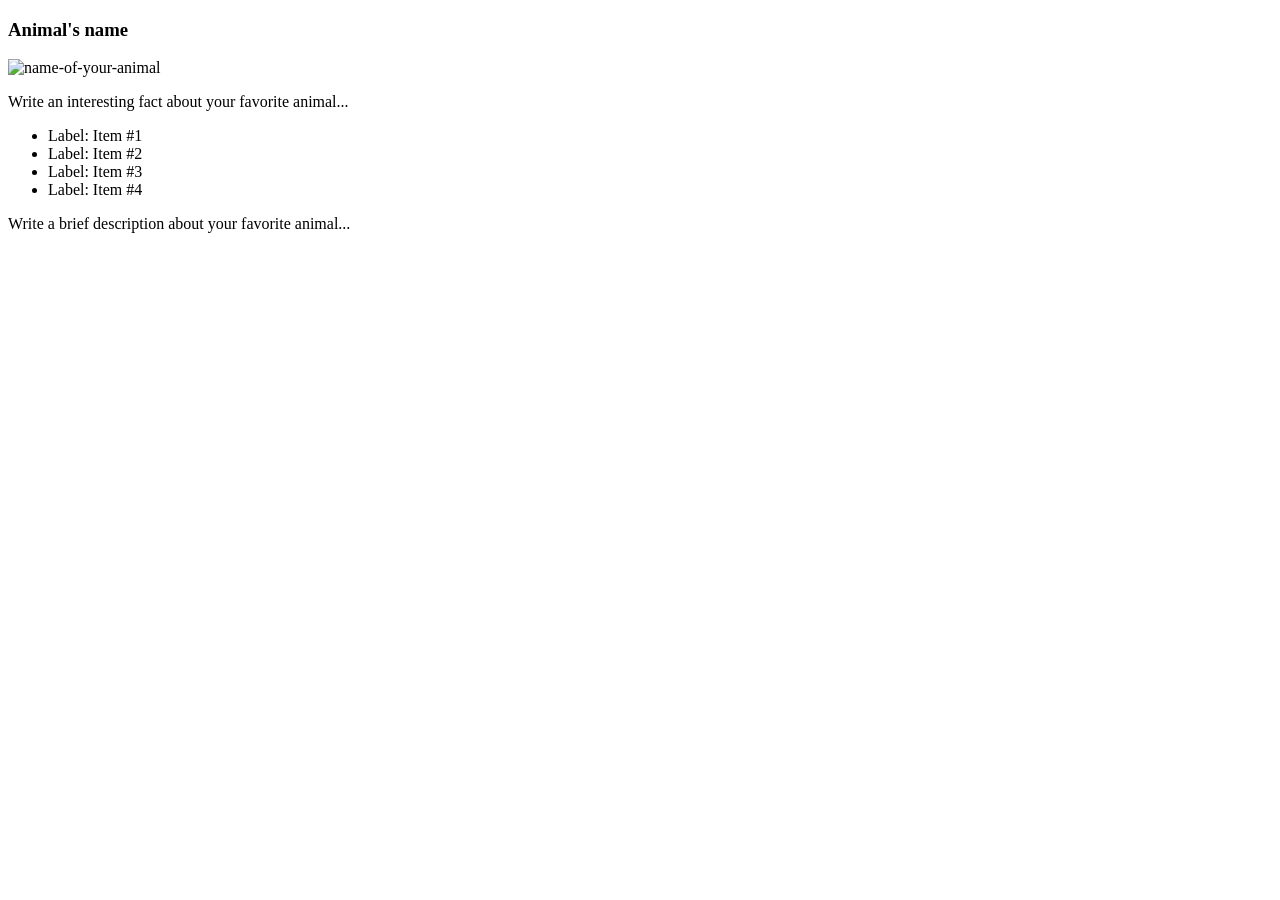
==== card.html @ df135466 "initial commit" ====
<!DOCTYPE html>
<html>
<head>
	<meta charset="utf-8">
	<title>Animal Trading Cards</title>
</head>
<body>
	<div>
		<!-- your favorite animal's name goes here -->
		<h3>Animal's name</h3>
		<!-- your favorite animal's image goes here -->
		<img src="placeholder.png" alt="name-of-your-animal">
		<div>
			<!-- your favorite animal's interesting fact goes here -->
			<p>Write an interesting fact about your favorite animal...</p>
			<ul>
				<!-- your favorite animal's list items go here -->
				<li><span>Label</span>: Item #1</li>
				<li><span>Label</span>: Item #2</li>
				<li><span>Label</span>: Item #3</li>
				<li><span>Label</span>: Item #4</li>
			</ul>
			<!-- your favorite animal's description goes here -->
			<p>Write a brief description about your favorite animal...</p>
		</div>
	</div>
</body>
</html>
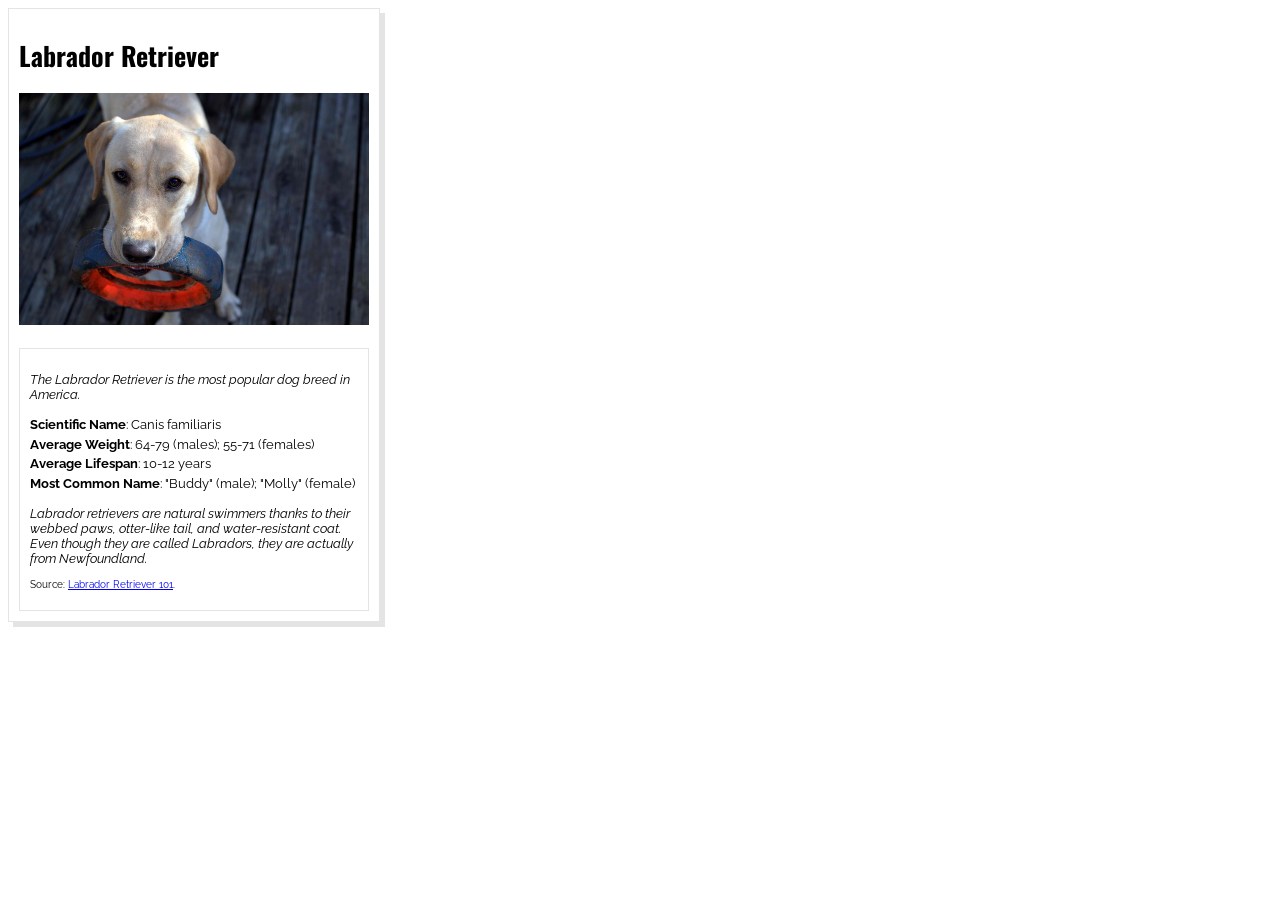
==== commit 729ca3e1: "finished trading card" ====
--- a/card.html
+++ b/card.html
@@ -1,28 +1,35 @@
 <!DOCTYPE html>
 <html>
+
 <head>
 	<meta charset="utf-8">
 	<title>Animal Trading Cards</title>
+	<link rel="stylesheet" type="text/css" href="css/styles.css">
+	<link href="https://fonts.googleapis.com/css?family=Oswald|Raleway:400|Raleway:400i" rel="stylesheet">
 </head>
+
 <body>
-	<div>
+	<div id="trading-card">
 		<!-- your favorite animal's name goes here -->
-		<h3>Animal's name</h3>
+		<h1>Labrador Retriever</h1>
 		<!-- your favorite animal's image goes here -->
-		<img src="placeholder.png" alt="name-of-your-animal">
-		<div>
+		<img src="img/dog.jpg" alt="dog">
+		<div id="trading-card-facts">
 			<!-- your favorite animal's interesting fact goes here -->
-			<p>Write an interesting fact about your favorite animal...</p>
+			<p><em>The Labrador Retriever is the most popular dog breed in America.</em></p>
 			<ul>
 				<!-- your favorite animal's list items go here -->
-				<li><span>Label</span>: Item #1</li>
-				<li><span>Label</span>: Item #2</li>
-				<li><span>Label</span>: Item #3</li>
-				<li><span>Label</span>: Item #4</li>
+				<li><span class="animal-list-items">Scientific Name</span>: Canis familiaris</li>
+				<li><span class="animal-list-items">Average Weight</span>: 64-79 (males); 55-71 (females)</li>
+				<li><span class="animal-list-items">Average Lifespan</span>: 10-12 years</li>
+				<li><span class="animal-list-items">Most Common Name</span>: "Buddy" (male); "Molly" (female)</li>
 			</ul>
 			<!-- your favorite animal's description goes here -->
-			<p>Write a brief description about your favorite animal...</p>
+			<p><em>Labrador retrievers are natural swimmers thanks to their webbed paws, otter-like tail, and water-resistant coat.  Even though they are called Labradors, they are actually from Newfoundland.</em></p>
+			<p class="source">
+				Source: <a href="http://www.animalplanet.com/tv-shows/dogs-101/videos/labrador-retriever/">Labrador Retriever 101</a>.</p>
 		</div>
 	</div>
 </body>
-</html>+
+</html>
--- a/css/styles.css
+++ b/css/styles.css
@@ -0,0 +1,48 @@
+/* Stylesheet for Animal Trading Cards
+Author: LaTasha Hussey
+Purpose: Front-End Developer Nanodegree Project
+*/
+
+body {
+    font-family: 'Raleway', sans-serif;
+    font-size: 13px;
+}
+
+#trading-card {
+    border: 1px solid #E4E4E4;
+    box-shadow: 5px 5px #E4E4E4;
+    padding: 10px;
+    width: 350px;
+}
+
+h1 {
+    font-family: 'Oswald', sans-serif;
+}
+
+img {
+    margin: auto;
+    padding-bottom: 20px;
+    width: 100%;
+}
+
+#trading-card-facts {
+    border: 1px solid #E4E4E4;
+    padding: 10px;
+}
+
+ul {
+    padding-left: 0;
+}
+
+ul li {
+    list-style: none;
+}
+
+.animal-list-items {
+    font-weight: bold;
+    line-height: 1.5em;
+}
+
+.source {
+    font-size: 10px;
+}
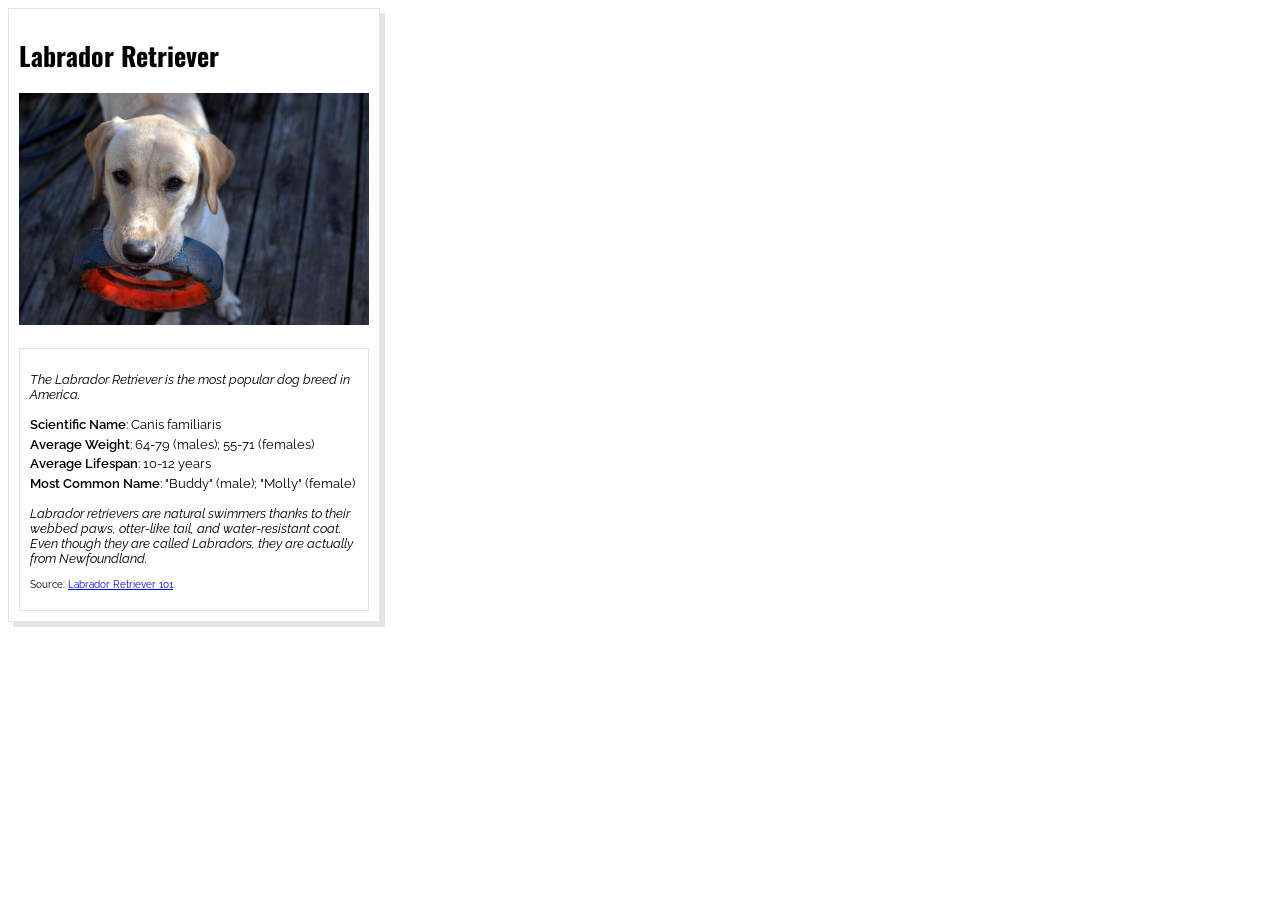
==== commit fef618e7: "fixed unbolded list items" ====
--- a/card.html
+++ b/card.html
@@ -5,7 +5,7 @@
 	<meta charset="utf-8">
 	<title>Animal Trading Cards</title>
 	<link rel="stylesheet" type="text/css" href="css/styles.css">
-	<link href="https://fonts.googleapis.com/css?family=Oswald|Raleway:400|Raleway:400i" rel="stylesheet">
+	<link href="https://fonts.googleapis.com/css?family=Oswald|Raleway:400,600|Raleway:400i" rel="stylesheet">
 </head>
 
 <body>
--- a/css/styles.css
+++ b/css/styles.css
@@ -39,7 +39,7 @@
 }
 
 .animal-list-items {
-    font-weight: bold;
+    font-weight: 600;
     line-height: 1.5em;
 }
 
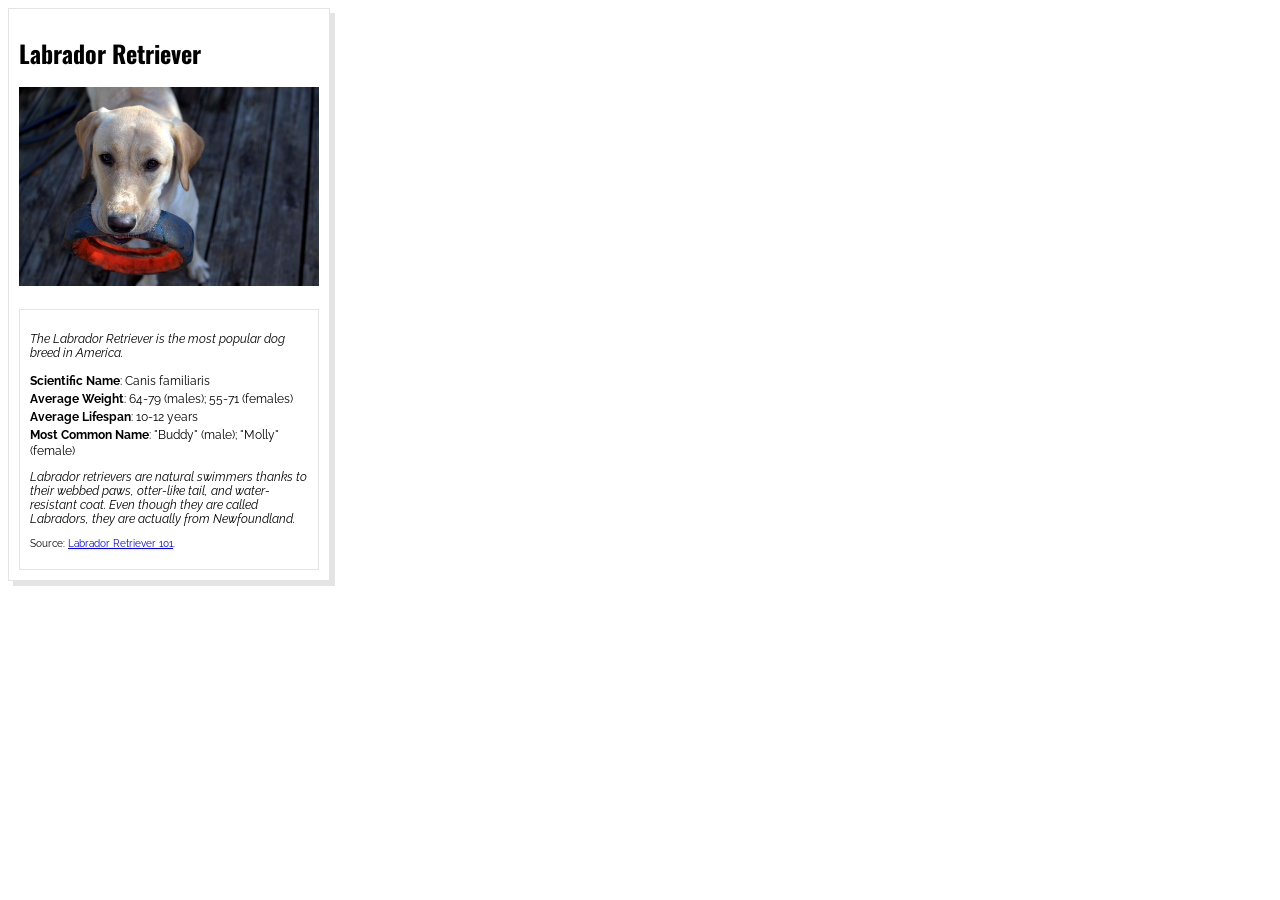
==== commit 3780e92a: "fixed trading card and img widths" ====
--- a/card.html
+++ b/card.html
@@ -13,7 +13,7 @@
 		<!-- your favorite animal's name goes here -->
 		<h1>Labrador Retriever</h1>
 		<!-- your favorite animal's image goes here -->
-		<img src="img/dog.jpg" alt="dog">
+		<img src="img/dog.jpg" alt="Labrador Retriever">
 		<div id="trading-card-facts">
 			<!-- your favorite animal's interesting fact goes here -->
 			<p><em>The Labrador Retriever is the most popular dog breed in America.</em></p>
--- a/css/styles.css
+++ b/css/styles.css
@@ -5,14 +5,14 @@
 
 body {
     font-family: 'Raleway', sans-serif;
-    font-size: 13px;
+    font-size: 12px;
 }
 
 #trading-card {
     border: 1px solid #E4E4E4;
     box-shadow: 5px 5px #E4E4E4;
     padding: 10px;
-    width: 350px;
+    width: 300px;
 }
 
 h1 {
@@ -22,7 +22,7 @@
 img {
     margin: auto;
     padding-bottom: 20px;
-    width: 100%;
+    width: 300px;
 }
 
 #trading-card-facts {
@@ -39,7 +39,7 @@
 }
 
 .animal-list-items {
-    font-weight: 600;
+    font-weight: bold;
     line-height: 1.5em;
 }
 
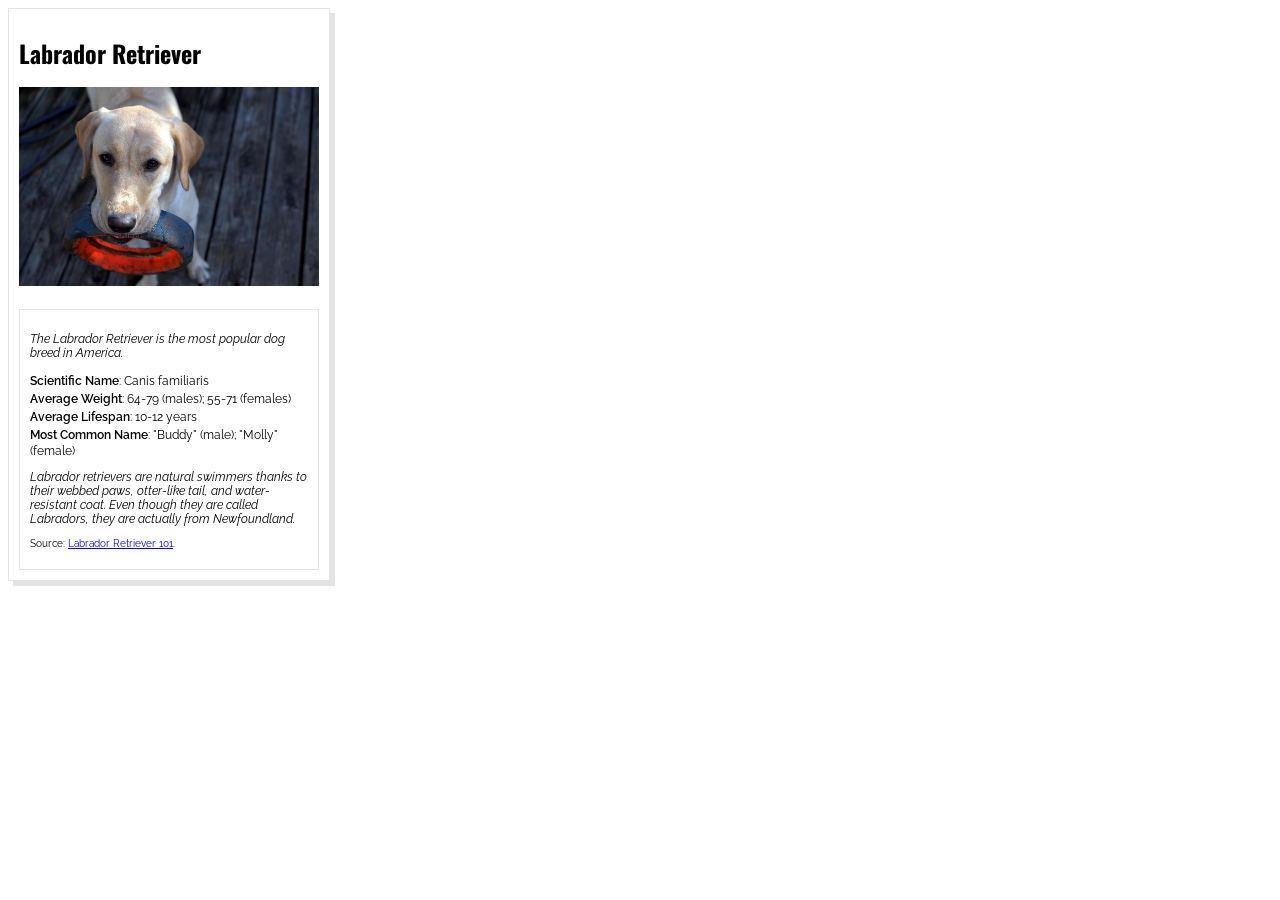
==== commit 9008f214: "made changes to code and styles based on reviewer feedback" ====
--- a/card.html
+++ b/card.html
@@ -4,7 +4,7 @@
 <head>
 	<meta charset="utf-8">
 	<title>Animal Trading Cards</title>
-	<link rel="stylesheet" type="text/css" href="css/styles.css">
+	<link rel="stylesheet" href="css/styles.css">
 	<link href="https://fonts.googleapis.com/css?family=Oswald|Raleway:400,600|Raleway:400i" rel="stylesheet">
 </head>
 
@@ -16,7 +16,7 @@
 		<img src="img/dog.jpg" alt="Labrador Retriever">
 		<div id="trading-card-facts">
 			<!-- your favorite animal's interesting fact goes here -->
-			<p><em>The Labrador Retriever is the most popular dog breed in America.</em></p>
+			<p class="interesting-fact">The Labrador Retriever is the most popular dog breed in America.</p>
 			<ul>
 				<!-- your favorite animal's list items go here -->
 				<li><span class="animal-list-items">Scientific Name</span>: Canis familiaris</li>
@@ -25,7 +25,7 @@
 				<li><span class="animal-list-items">Most Common Name</span>: "Buddy" (male); "Molly" (female)</li>
 			</ul>
 			<!-- your favorite animal's description goes here -->
-			<p><em>Labrador retrievers are natural swimmers thanks to their webbed paws, otter-like tail, and water-resistant coat.  Even though they are called Labradors, they are actually from Newfoundland.</em></p>
+			<p class="description">Labrador retrievers are natural swimmers thanks to their webbed paws, otter-like tail, and water-resistant coat.  Even though they are called Labradors, they are actually from Newfoundland.</p>
 			<p class="source">
 				Source: <a href="http://www.animalplanet.com/tv-shows/dogs-101/videos/labrador-retriever/">Labrador Retriever 101</a>.</p>
 		</div>
--- a/css/styles.css
+++ b/css/styles.css
@@ -4,19 +4,19 @@
 */
 
 body {
-    font-family: 'Raleway', sans-serif;
+    font-family: "Raleway", sans-serif;
     font-size: 12px;
 }
 
 #trading-card {
-    border: 1px solid #E4E4E4;
-    box-shadow: 5px 5px #E4E4E4;
+    border: 1px solid #e4e4e4;
+    box-shadow: 5px 5px #e4e4e4;
     padding: 10px;
     width: 300px;
 }
 
 h1 {
-    font-family: 'Oswald', sans-serif;
+    font-family: "Oswald", sans-serif;
 }
 
 img {
@@ -26,21 +26,23 @@
 }
 
 #trading-card-facts {
-    border: 1px solid #E4E4E4;
+    border: 1px solid #e4e4e4;
     padding: 10px;
 }
 
 ul {
+    list-style: none;
     padding-left: 0;
 }
 
-ul li {
-    list-style: none;
+.animal-list-items {
+    font-weight: 600;
+    line-height: 1.5em;
 }
 
-.animal-list-items {
-    font-weight: bold;
-    line-height: 1.5em;
+.interesting-fact,
+.description {
+  font-style: italic;
 }
 
 .source {
